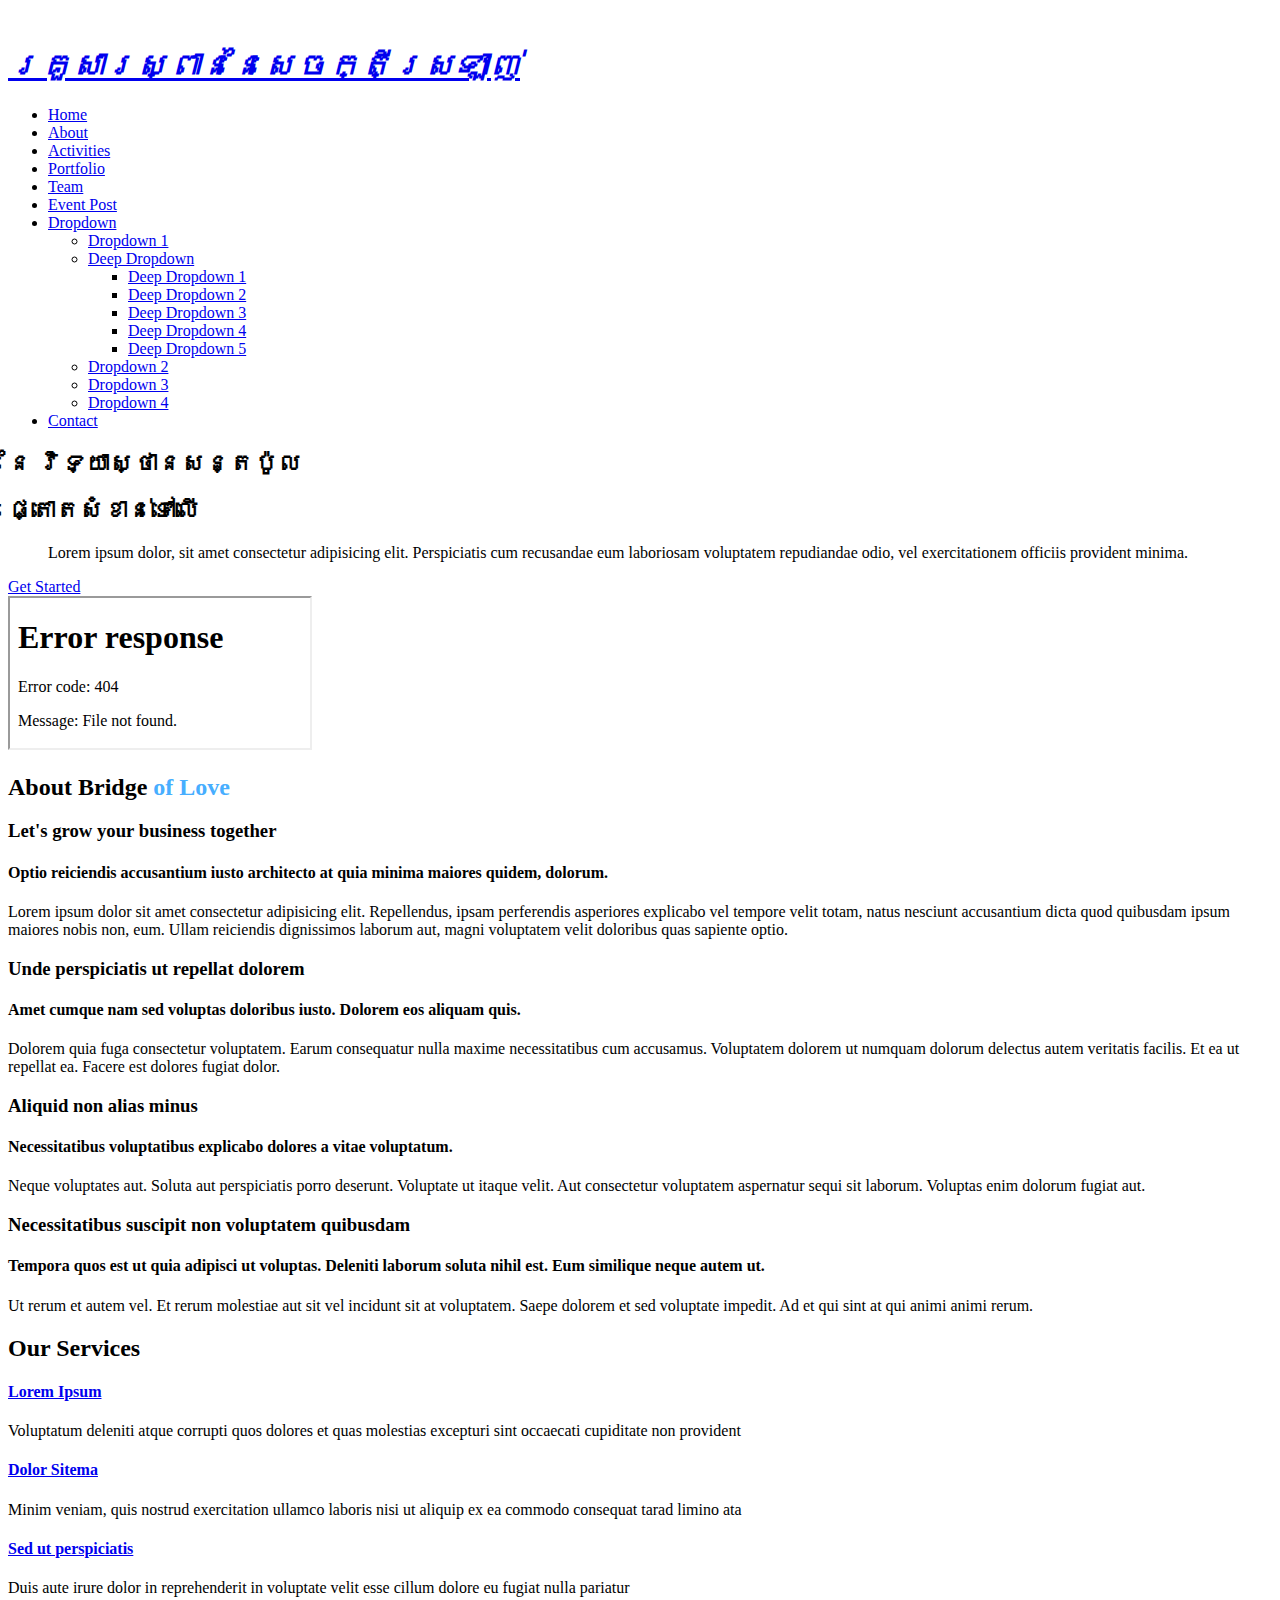
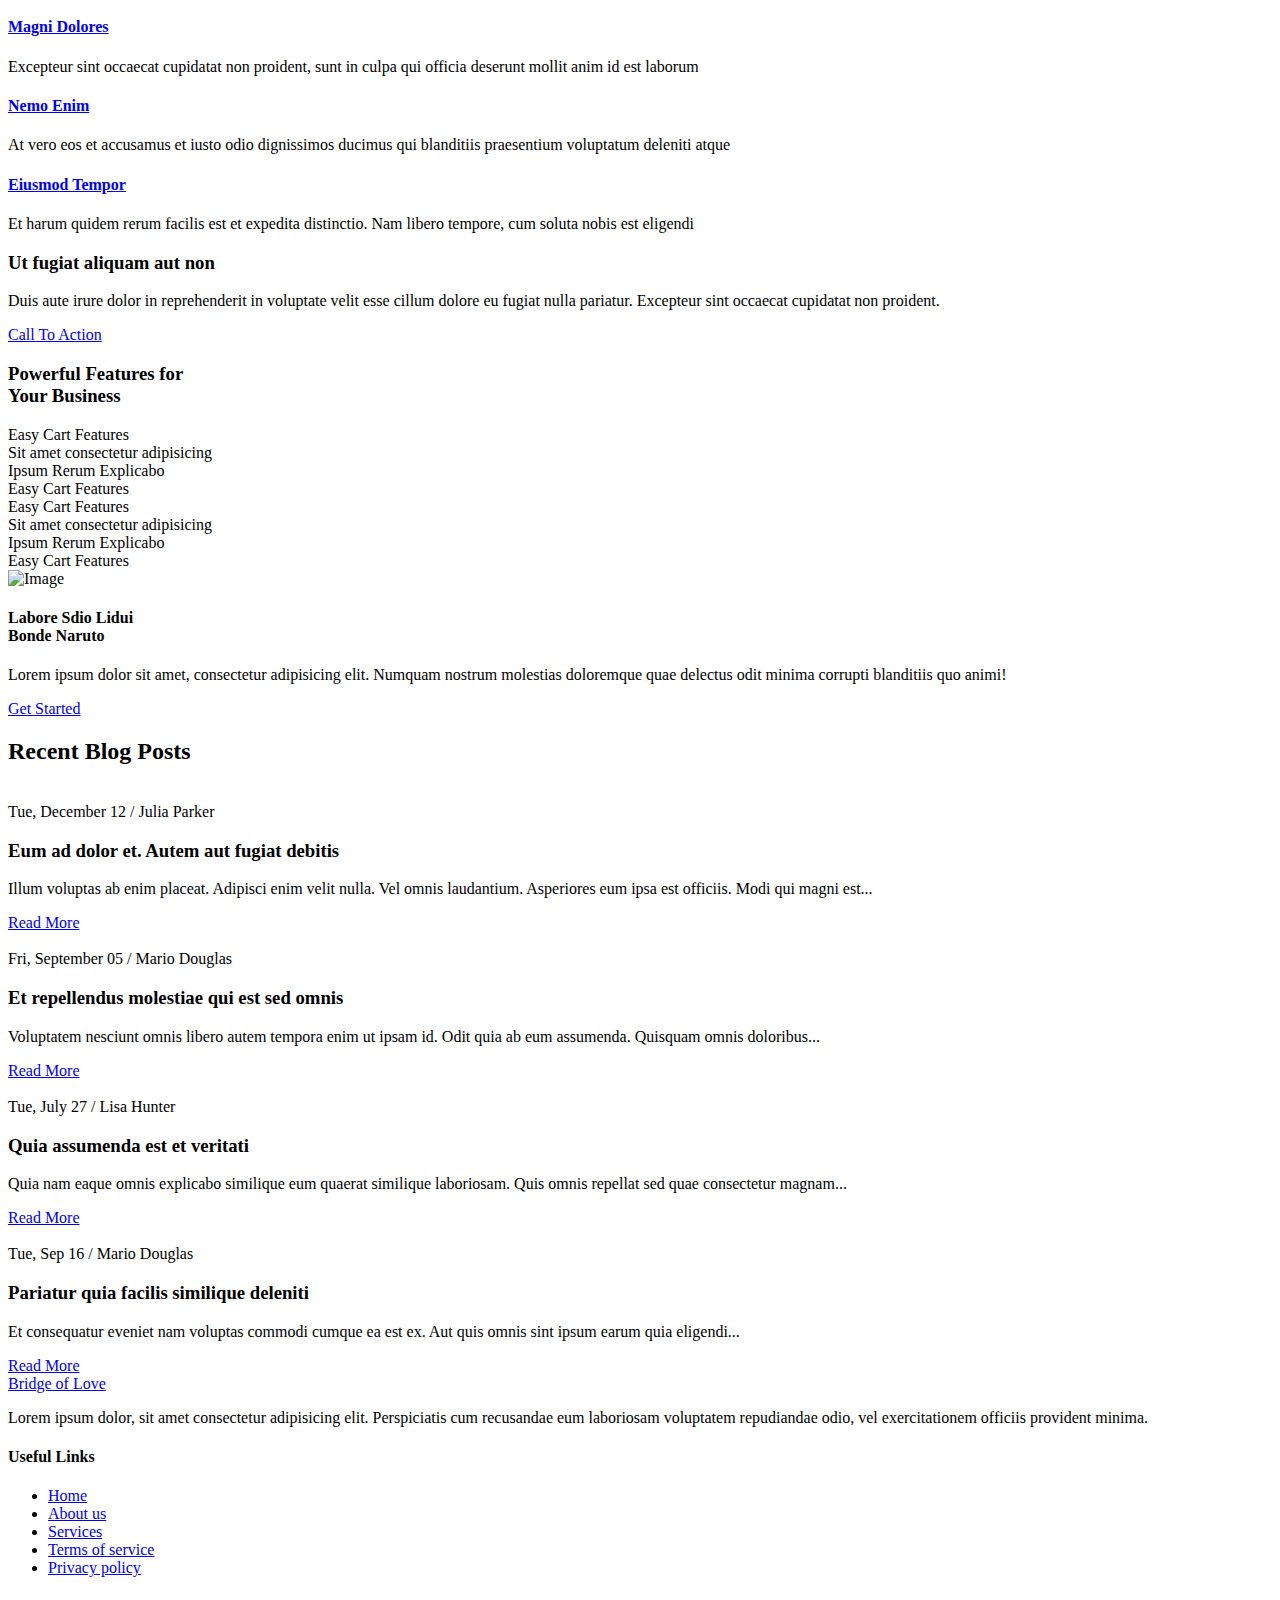
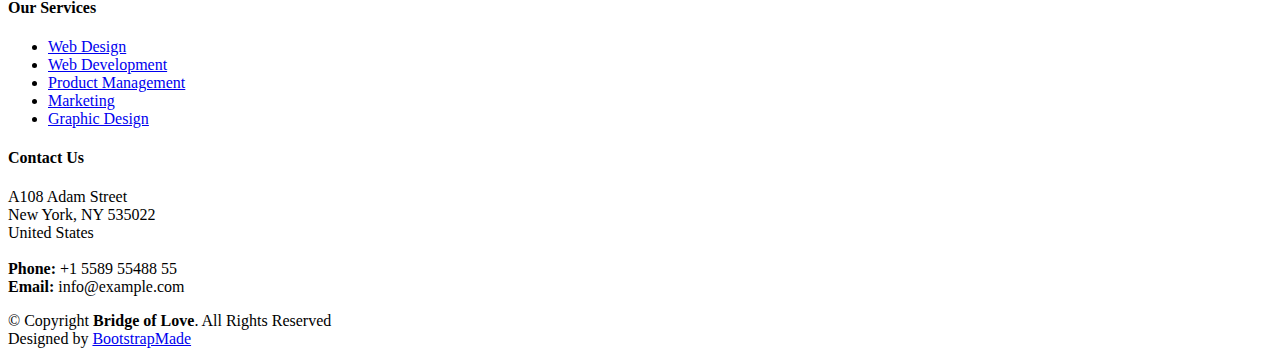
==== index.html @ 754dbce5 "bridge olaods" ====
<!DOCTYPE html>
<html lang="en">

<head>
  <meta charset="utf-8">
  <meta content="width=device-width, initial-scale=1.0" name="viewport">

  <title>Bridge of Love SPI</title>
  <meta content="" name="description">
  <meta content="" name="keywords">

  <!-- Favicons -->
  <link href="assets/img/logo_bridge_of_love/logo.jpg" rel="icon">
  <link href="assets/img/logo_bridge_of_love/logo.jpg" rel="apple-touch-icon">

  <!-- Google Fonts -->
  <link rel="preconnect" href="https://fonts.googleapis.com">
  <link rel="preconnect" href="https://fonts.gstatic.com" crossorigin>
  <link href="https://fonts.googleapis.com/css2?family=Open+Sans:ital,wght@0,300;0,400;0,500;0,600;0,700;1,300;1,400;1,600;1,700&family=Montserrat:ital,wght@0,300;0,400;0,500;0,600;0,700;1,300;1,400;1,500;1,600;1,700&family=Raleway:ital,wght@0,300;0,400;0,500;0,600;0,700;1,300;1,400;1,500;1,600;1,700&display=swap" rel="stylesheet">

  <!-- Vendor CSS Files -->
  <link href="assets/vendor/bootstrap/css/bootstrap.min.css" rel="stylesheet">
  <link href="assets/vendor/bootstrap-icons/bootstrap-icons.css" rel="stylesheet">
  <link href="assets/vendor/aos/aos.css" rel="stylesheet">
  <link href="assets/vendor/glightbox/css/glightbox.min.css" rel="stylesheet">
  <link href="assets/vendor/swiper/swiper-bundle.min.css" rel="stylesheet">
  <link href="assets/vendor/remixicon/remixicon.css" rel="stylesheet">

  <!-- Template Main CSS File -->
  <link href="assets/css/main.css" rel="stylesheet">

  <!-- =======================================================
  * Template Name: Nova
  * Template URL: https://bootstrapmade.com/nova-bootstrap-business-template/
  * Updated: Mar 17 2024 with Bootstrap v5.3.3
  * Author: BootstrapMade.com
  * License: https://bootstrapmade.com/license/
  ======================================================== -->
</head>

<body class="page-index">

  <!-- ======= Header ======= -->
  <header id="header" class="header d-flex align-items-center fixed-top">
    <div class="container-fluid container-xl d-flex align-items-center justify-content-between">

      <a href="index.html" class="logo d-flex align-items-center" >
        <!-- Uncomment the line below if you also wish to use an image logo -->
        <img src="assets/img/logo_bridge_of_love/logo.jpg" alt="" style="width: 10vh;">

        <h1 class="d-flex align-items-center"><i>គ្រួសារស្ពាននៃសេចក្តីស្រឡាញ់</i><br>
        </h1>
        
      </a>

      <i class="mobile-nav-toggle mobile-nav-show bi bi-list"></i>
      <i class="mobile-nav-toggle mobile-nav-hide d-none bi bi-x"></i>

      <nav id="navbar" class="navbar">
        <ul>
          <li><a href="index.html" class="active">Home</a></li>
          <li><a href="about.html">About</a></li>
          <li><a href="services.html">Activities</a></li>
          <li><a href="portfolio.html">Portfolio</a></li>
          <li><a href="team.html">Team</a></li>
          <li><a href="blog.html">Event Post</a></li>
          <li class="dropdown"><a href="#"><span>Dropdown</span> <i class="bi bi-chevron-down dropdown-indicator"></i></a>
            <ul>
              <li><a href="#">Dropdown 1</a></li>
              <li class="dropdown"><a href="#"><span>Deep Dropdown</span> <i class="bi bi-chevron-down dropdown-indicator"></i></a>
                <ul>
                  <li><a href="#">Deep Dropdown 1</a></li>
                  <li><a href="#">Deep Dropdown 2</a></li>
                  <li><a href="#">Deep Dropdown 3</a></li>
                  <li><a href="#">Deep Dropdown 4</a></li>
                  <li><a href="#">Deep Dropdown 5</a></li>
                </ul>
              </li>
              <li><a href="#">Dropdown 2</a></li>
              <li><a href="#">Dropdown 3</a></li>
              <li><a href="#">Dropdown 4</a></li>
            </ul>
          </li>
          <li><a href="contact.html">Contact</a></li>
        </ul>
      </nav><!-- .navbar -->

    </div>
  </header><!-- End Header -->

  <!-- ======= Hero Section ======= -->
  <section id="hero" class="hero d-flex align-items-center">
    
    <div class="container">
      <h2 class="d-flex align-items-center">នៃ វិទ្យាស្ថានសន្តប៉ូល</h2>
      <div class="row">
       
        <div class="col-xl-4">
          
          <h2 data-aos="fade-up">ផ្តោតសំខាន់ទៅលើ</h2>
          <blockquote data-aos="fade-up" data-aos-delay="100">
            <p>Lorem ipsum dolor, sit amet consectetur adipisicing elit. Perspiciatis cum recusandae eum laboriosam voluptatem repudiandae odio, vel exercitationem officiis provident minima. </p>
          </blockquote>
          <div class="d-flex" data-aos="fade-up" data-aos-delay="200">
            <a href="#about" class="btn-get-started">Get Started</a>
            
            <!-- <a href="https://www.youtube.com/watch?v=LXb3EKWsInQ" class="glightbox btn-watch-video d-flex align-items-center"><i class="bi bi-play-circle"></i><span>Watch Video</span></a> -->
            
          </div>
          <iframe src="/Nova/Nova/assets/img/vdo/18_BOF.mp4" frameborder="1"></iframe>
        </div>
      </div>
    </div>
  </section><!-- End Hero Section -->

  <main id="main">

    <!-- ======= Why Choose Us Section ======= -->
    <section id="why-us" class="why-us">
      <div class="container" data-aos="fade-up">

        <div class="section-header">
          <h2 class="about-br">About Bridge <b style="color: #47aeff;">of Love</b> </h2>

        </div>

        <div class="row g-0" data-aos="fade-up" data-aos-delay="200">

          <div class="col-xl-5 img-bg" style="background-image: url('assets/img/misson/bridge_pos1_miss.png');height:100% " ></div>
          <div class="col-xl-7 slides  position-relative">

            <div class="slides-1 swiper">
              <div class="swiper-wrapper">

                <div class="swiper-slide">
                  <div class="item">
                    <h3 class="mb-3">Let's grow your business together</h3>
                    <h4 class="mb-3">Optio reiciendis accusantium iusto architecto at quia minima maiores quidem, dolorum.</h4>
                    <p>Lorem ipsum dolor sit amet consectetur adipisicing elit. Repellendus, ipsam perferendis asperiores explicabo vel tempore velit totam, natus nesciunt accusantium dicta quod quibusdam ipsum maiores nobis non, eum. Ullam reiciendis dignissimos laborum aut, magni voluptatem velit doloribus quas sapiente optio.</p>
                  </div>
                </div><!-- End slide item -->

                <div class="swiper-slide">
                  <div class="item">
                    <h3 class="mb-3">Unde perspiciatis ut repellat dolorem</h3>
                    <h4 class="mb-3">Amet cumque nam sed voluptas doloribus iusto. Dolorem eos aliquam quis.</h4>
                    <p>Dolorem quia fuga consectetur voluptatem. Earum consequatur nulla maxime necessitatibus cum accusamus. Voluptatem dolorem ut numquam dolorum delectus autem veritatis facilis. Et ea ut repellat ea. Facere est dolores fugiat dolor.</p>
                  </div>
                </div><!-- End slide item -->

                <div class="swiper-slide">
                  <div class="item">
                    <h3 class="mb-3">Aliquid non alias minus</h3>
                    <h4 class="mb-3">Necessitatibus voluptatibus explicabo dolores a vitae voluptatum.</h4>
                    <p>Neque voluptates aut. Soluta aut perspiciatis porro deserunt. Voluptate ut itaque velit. Aut consectetur voluptatem aspernatur sequi sit laborum. Voluptas enim dolorum fugiat aut.</p>
                  </div>
                </div><!-- End slide item -->

                <div class="swiper-slide">
                  <div class="item">
                    <h3 class="mb-3">Necessitatibus suscipit non voluptatem quibusdam</h3>
                    <h4 class="mb-3">Tempora quos est ut quia adipisci ut voluptas. Deleniti laborum soluta nihil est. Eum similique neque autem ut.</h4>
                    <p>Ut rerum et autem vel. Et rerum molestiae aut sit vel incidunt sit at voluptatem. Saepe dolorem et sed voluptate impedit. Ad et qui sint at qui animi animi rerum.</p>
                  </div>
                </div><!-- End slide item -->

              </div>
              <div class="swiper-pagination"></div>
            </div>
            <div class="swiper-button-prev"></div>
            <div class="swiper-button-next"></div>
          </div>

        </div>

      </div>
    </section><!-- End Why Choose Us Section -->

    <!-- ======= Our Services Section ======= -->
    <section id="services-list" class="services-list">
      <div class="container" data-aos="fade-up">

        <div class="section-header">
          <h2>Our Services</h2>

        </div>

        <div class="row gy-5">

          <div class="col-lg-4 col-md-6 service-item d-flex" data-aos="fade-up" data-aos-delay="100">
            <div class="icon flex-shrink-0"><i class="bi bi-briefcase" style="color: #f57813;"></i></div>
            <div>
              <h4 class="title"><a href="#" class="stretched-link">Lorem Ipsum</a></h4>
              <p class="description">Voluptatum deleniti atque corrupti quos dolores et quas molestias excepturi sint occaecati cupiditate non provident</p>
            </div>
          </div>
          <!-- End Service Item -->

          <div class="col-lg-4 col-md-6 service-item d-flex" data-aos="fade-up" data-aos-delay="200">
            <div class="icon flex-shrink-0"><i class="bi bi-card-checklist" style="color: #15a04a;"></i></div>
            <div>
              <h4 class="title"><a href="#" class="stretched-link">Dolor Sitema</a></h4>
              <p class="description">Minim veniam, quis nostrud exercitation ullamco laboris nisi ut aliquip ex ea commodo consequat tarad limino ata</p>
            </div>
          </div><!-- End Service Item -->

          <div class="col-lg-4 col-md-6 service-item d-flex" data-aos="fade-up" data-aos-delay="300">
            <div class="icon flex-shrink-0"><i class="bi bi-bar-chart" style="color: #d90769;"></i></div>
            <div>
              <h4 class="title"><a href="#" class="stretched-link">Sed ut perspiciatis</a></h4>
              <p class="description">Duis aute irure dolor in reprehenderit in voluptate velit esse cillum dolore eu fugiat nulla pariatur</p>
            </div>
          </div><!-- End Service Item -->

          <div class="col-lg-4 col-md-6 service-item d-flex" data-aos="fade-up" data-aos-delay="400">
            <div class="icon flex-shrink-0"><i class="bi bi-binoculars" style="color: #15bfbc;"></i></div>
            <div>
              <h4 class="title"><a href="#" class="stretched-link">Magni Dolores</a></h4>
              <p class="description">Excepteur sint occaecat cupidatat non proident, sunt in culpa qui officia deserunt mollit anim id est laborum</p>
            </div>
          </div><!-- End Service Item -->

          <div class="col-lg-4 col-md-6 service-item d-flex" data-aos="fade-up" data-aos-delay="500">
            <div class="icon flex-shrink-0"><i class="bi bi-brightness-high" style="color: #f5cf13;"></i></div>
            <div>
              <h4 class="title"><a href="#" class="stretched-link">Nemo Enim</a></h4>
              <p class="description">At vero eos et accusamus et iusto odio dignissimos ducimus qui blanditiis praesentium voluptatum deleniti atque</p>
            </div>
          </div><!-- End Service Item -->

          <div class="col-lg-4 col-md-6 service-item d-flex" data-aos="fade-up" data-aos-delay="600">
            <div class="icon flex-shrink-0"><i class="bi bi-calendar4-week" style="color: #1335f5;"></i></div>
            <div>
              <h4 class="title"><a href="#" class="stretched-link">Eiusmod Tempor</a></h4>
              <p class="description">Et harum quidem rerum facilis est et expedita distinctio. Nam libero tempore, cum soluta nobis est eligendi</p>
            </div>
          </div><!-- End Service Item -->

        </div>

      </div>
    </section><!-- End Our Services Section -->

    <!-- ======= Call To Action Section ======= -->
    <section id="call-to-action" class="call-to-action">
      <div class="container" data-aos="fade-up">
        <div class="row justify-content-center">
          <div class="col-lg-6 text-center">
            <h3>Ut fugiat aliquam aut non</h3>
            <p>Duis aute irure dolor in reprehenderit in voluptate velit esse cillum dolore eu fugiat nulla pariatur. Excepteur sint occaecat cupidatat non proident.</p>
            <a class="cta-btn" href="#">Call To Action</a>
          </div>
        </div>

      </div>
    </section><!-- End Call To Action Section -->

    <!-- ======= Features Section ======= -->
    <section id="features" class="features">

      <div class="container" data-aos="fade-up">
        <div class="row">
          <div class="col-lg-7" data-aos="fade-up" data-aos-delay="100">
            <h3>Powerful Features for <br>Your Business</h3>

            <div class="row gy-4">

              <div class="col-md-6">
                <div class="icon-list d-flex">
                  <i class="ri-store-line" style="color: #ffbb2c;"></i>
                  <span>Easy Cart Features</span>
                </div>
              </div><!-- End Icon List Item-->

              <div class="col-md-6">
                <div class="icon-list d-flex">
                  <i class="ri-bar-chart-box-line" style="color: #5578ff;"></i>
                  <span>Sit amet consectetur adipisicing</span>
                </div>
              </div><!-- End Icon List Item-->

              <div class="col-md-6">
                <div class="icon-list d-flex">
                  <i class="ri-calendar-todo-line" style="color: #e80368;"></i>
                  <span>Ipsum Rerum Explicabo</span>
                </div>
              </div><!-- End Icon List Item-->

              <div class="col-md-6">
                <div class="icon-list d-flex">
                  <i class="ri-paint-brush-line" style="color: #e361ff;"></i>
                  <span>Easy Cart Features</span>
                </div>
              </div><!-- End Icon List Item-->

              <div class="col-md-6">
                <div class="icon-list d-flex">
                  <i class="ri-database-2-line" style="color: #47aeff;"></i>
                  <span>Easy Cart Features</span>
                </div>
              </div><!-- End Icon List Item-->

              <div class="col-md-6">
                <div class="icon-list d-flex">
                  <i class="ri-gradienter-line" style="color: #ffa76e;"></i>
                  <span>Sit amet consectetur adipisicing</span>
                </div>
              </div><!-- End Icon List Item-->

              <div class="col-md-6">
                <div class="icon-list d-flex">
                  <i class="ri-file-list-3-line" style="color: #11dbcf;"></i>
                  <span>Ipsum Rerum Explicabo</span>
                </div>
              </div><!-- End Icon List Item-->

              <div class="col-md-6">
                <div class="icon-list d-flex">
                  <i class="ri-base-station-line" style="color: #ff5828;"></i>
                  <span>Easy Cart Features</span>
                </div>
              </div><!-- End Icon List Item-->
            </div>
          </div>
          <div class="col-lg-5 position-relative" data-aos="fade-up" data-aos-delay="200">
            <div class="phone-wrap">
              <img src="assets/img/iphone.png" alt="Image" class="img-fluid">
            </div>
          </div>
        </div>

      </div>

      <div class="details">
        <div class="container" data-aos="fade-up" data-aos-delay="300">
          <div class="row">
            <div class="col-md-6">
              <h4>Labore Sdio Lidui<br>Bonde Naruto</h4>
              <p>Lorem ipsum dolor sit amet, consectetur adipisicing elit. Numquam nostrum molestias doloremque quae delectus odit minima corrupti blanditiis quo animi!</p>
              <a href="#about" class="btn-get-started">Get Started</a>
            </div>
          </div>

        </div>
      </div>

    </section><!-- End Features Section -->

    <!-- ======= Recent Blog Posts Section ======= -->
    <section id="recent-posts" class="recent-posts">
      <div class="container" data-aos="fade-up">

        <div class="section-header">
          <h2>Recent Blog Posts</h2>

        </div>

        <div class="row gy-5">

          <div class="col-xl-3 col-md-6" data-aos="fade-up" data-aos-delay="100">
            <div class="post-box">
              <div class="post-img"><img src="assets/img/blog/blog-1.jpg" class="img-fluid" alt=""></div>
              <div class="meta">
                <span class="post-date">Tue, December 12</span>
                <span class="post-author"> / Julia Parker</span>
              </div>
              <h3 class="post-title">Eum ad dolor et. Autem aut fugiat debitis</h3>
              <p>Illum voluptas ab enim placeat. Adipisci enim velit nulla. Vel omnis laudantium. Asperiores eum ipsa est officiis. Modi qui magni est...</p>
              <a href="blog-details.html" class="readmore stretched-link"><span>Read More</span><i class="bi bi-arrow-right"></i></a>
            </div>
          </div>

          <div class="col-xl-3 col-md-6" data-aos="fade-up" data-aos-delay="200">
            <div class="post-box">
              <div class="post-img"><img src="assets/img/blog/blog-2.jpg" class="img-fluid" alt=""></div>
              <div class="meta">
                <span class="post-date">Fri, September 05</span>
                <span class="post-author"> / Mario Douglas</span>
              </div>
              <h3 class="post-title">Et repellendus molestiae qui est sed omnis</h3>
              <p>Voluptatem nesciunt omnis libero autem tempora enim ut ipsam id. Odit quia ab eum assumenda. Quisquam omnis doloribus...</p>
              <a href="blog-details.html" class="readmore stretched-link"><span>Read More</span><i class="bi bi-arrow-right"></i></a>
            </div>
          </div>

          <div class="col-xl-3 col-md-6" data-aos="fade-up" data-aos-delay="300">
            <div class="post-box">
              <div class="post-img"><img src="assets/img/blog/blog-3.jpg" class="img-fluid" alt=""></div>
              <div class="meta">
                <span class="post-date">Tue, July 27</span>
                <span class="post-author"> / Lisa Hunter</span>
              </div>
              <h3 class="post-title">Quia assumenda est et veritati</h3>
              <p>Quia nam eaque omnis explicabo similique eum quaerat similique laboriosam. Quis omnis repellat sed quae consectetur magnam...</p>
              <a href="blog-details.html" class="readmore stretched-link"><span>Read More</span><i class="bi bi-arrow-right"></i></a>
            </div>
          </div>

          <div class="col-xl-3 col-md-6" data-aos="fade-up" data-aos-delay="400">
            <div class="post-box">
              <div class="post-img"><img src="assets/img/blog/blog-4.jpg" class="img-fluid" alt=""></div>
              <div class="meta">
                <span class="post-date">Tue, Sep 16</span>
                <span class="post-author"> / Mario Douglas</span>
              </div>
              <h3 class="post-title">Pariatur quia facilis similique deleniti</h3>
              <p>Et consequatur eveniet nam voluptas commodi cumque ea est ex. Aut quis omnis sint ipsum earum quia eligendi...</p>
              <a href="blog-details.html" class="readmore stretched-link"><span>Read More</span><i class="bi bi-arrow-right"></i></a>
            </div>
          </div>

        </div>

      </div>
    </section><!-- End Recent Blog Posts Section -->

  </main><!-- End #main -->

  <!-- ======= Footer ======= -->
  <footer id="footer" class="footer">

    <div class="footer-content">
      <div class="container">
        <div class="row gy-4">
          <div class="col-lg-5 col-md-12 footer-info">
            <a href="index.html" class="logo d-flex align-items-center">
              <span>Bridge of Love</span>
            </a>
            <p>Lorem ipsum dolor, sit amet consectetur adipisicing elit. Perspiciatis cum recusandae eum laboriosam voluptatem repudiandae odio, vel exercitationem officiis provident minima.</p>
            <div class="social-links d-flex  mt-3">
              <a href="#" class="twitter"><i class="bi bi-twitter"></i></a>
              <a href="#" class="facebook"><i class="bi bi-facebook"></i></a>
              <a href="#" class="instagram"><i class="bi bi-instagram"></i></a>
              <a href="#" class="linkedin"><i class="bi bi-linkedin"></i></a>
            </div>
          </div>

          <div class="col-lg-2 col-6 footer-links">
            <h4>Useful Links</h4>
            <ul>
              <li><i class="bi bi-dash"></i> <a href="#">Home</a></li>
              <li><i class="bi bi-dash"></i> <a href="#">About us</a></li>
              <li><i class="bi bi-dash"></i> <a href="#">Services</a></li>
              <li><i class="bi bi-dash"></i> <a href="#">Terms of service</a></li>
              <li><i class="bi bi-dash"></i> <a href="#">Privacy policy</a></li>
            </ul>
          </div>

          <div class="col-lg-2 col-6 footer-links">
            <h4>Our Services</h4>
            <ul>
              <li><i class="bi bi-dash"></i> <a href="#">Web Design</a></li>
              <li><i class="bi bi-dash"></i> <a href="#">Web Development</a></li>
              <li><i class="bi bi-dash"></i> <a href="#">Product Management</a></li>
              <li><i class="bi bi-dash"></i> <a href="#">Marketing</a></li>
              <li><i class="bi bi-dash"></i> <a href="#">Graphic Design</a></li>
            </ul>
          </div>

          <div class="col-lg-3 col-md-12 footer-contact text-center text-md-start">
            <h4>Contact Us</h4>
            <p>
              A108 Adam Street <br>
              New York, NY 535022<br>
              United States <br><br>
              <strong>Phone:</strong> +1 5589 55488 55<br>
              <strong>Email:</strong> info@example.com<br>
            </p>

          </div>

        </div>
      </div>
    </div>

    <div class="footer-legal">
      <div class="container">
        <div class="copyright">
          &copy; Copyright <strong><span>Bridge of Love</span></strong>. All Rights Reserved
        </div>
        <div class="credits">
          <!-- All the links in the footer should remain intact. -->
          <!-- You can delete the links only if you purchased the pro version. -->
          <!-- Licensing information: https://bootstrapmade.com/license/ -->
          <!-- Purchase the pro version with working PHP/AJAX contact form: https://bootstrapmade.com/nova-bootstrap-business-template/ -->
          Designed by <a href="https://bootstrapmade.com/">BootstrapMade</a>
        </div>
      </div>
    </div>
  </footer><!-- End Footer --><!-- End Footer -->

  <a href="#" class="scroll-top d-flex align-items-center justify-content-center"><i class="bi bi-arrow-up-short"></i></a>

  <div id="preloader"></div>

  <!-- Vendor JS Files -->
  <script src="assets/vendor/bootstrap/js/bootstrap.bundle.min.js"></script>
  <script src="assets/vendor/aos/aos.js"></script>
  <script src="assets/vendor/glightbox/js/glightbox.min.js"></script>
  <script src="assets/vendor/swiper/swiper-bundle.min.js"></script>
  <script src="assets/vendor/isotope-layout/isotope.pkgd.min.js"></script>
  <script src="assets/vendor/php-email-form/validate.js"></script>

  <!-- Template Main JS File -->
  <script src="assets/js/main.js"></script>

</body>

</html>
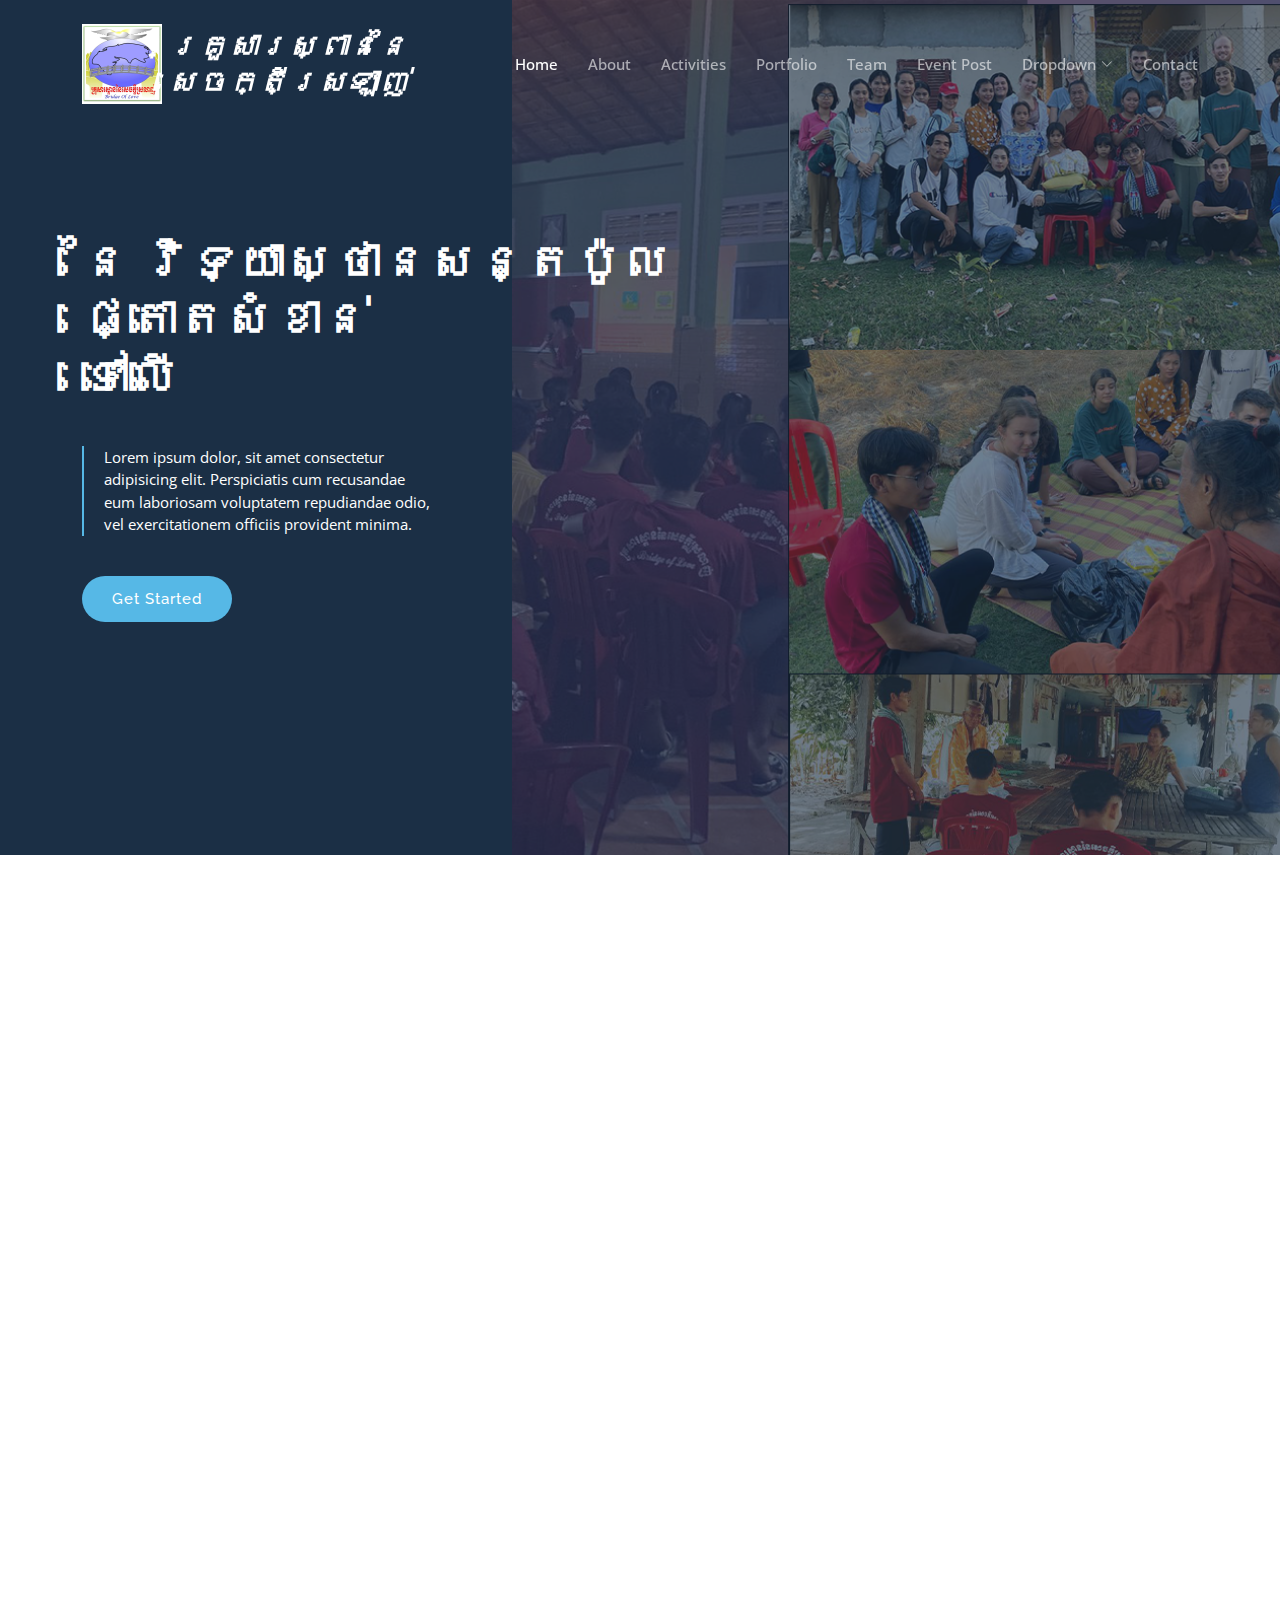
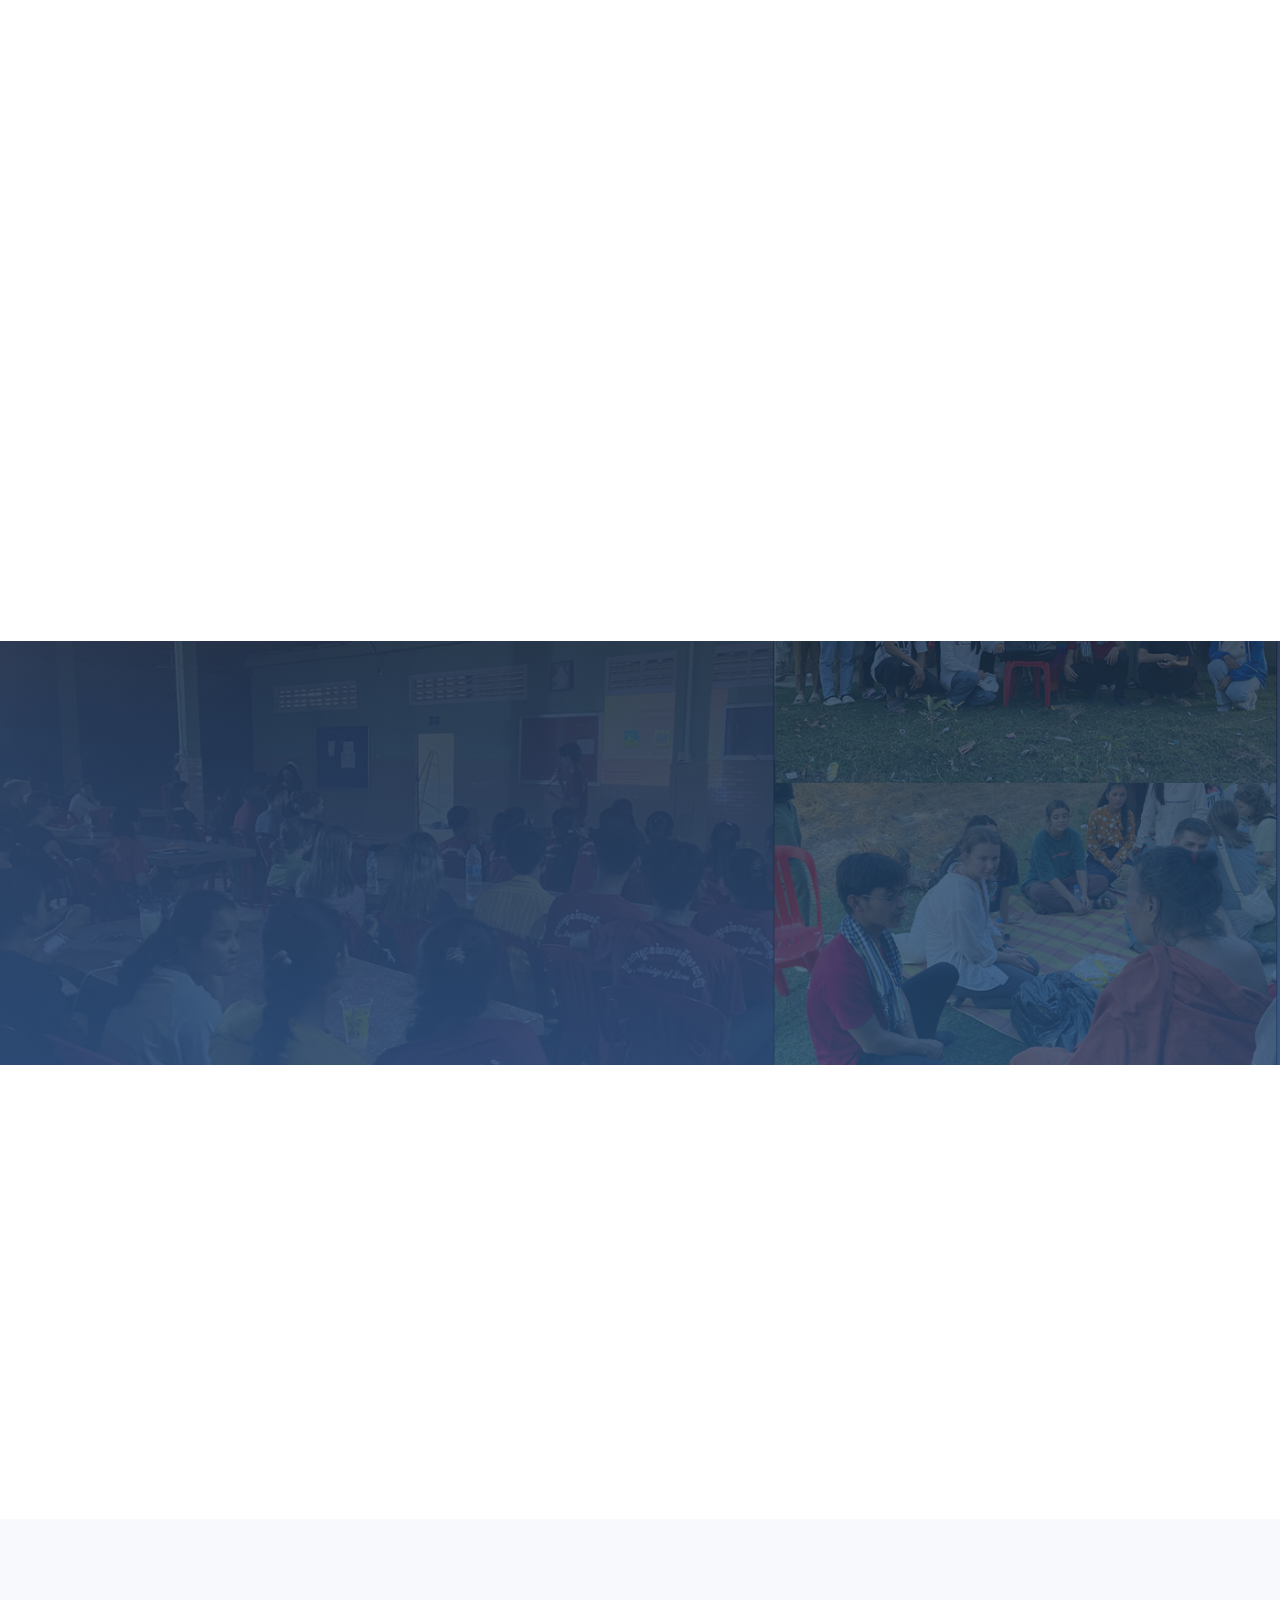
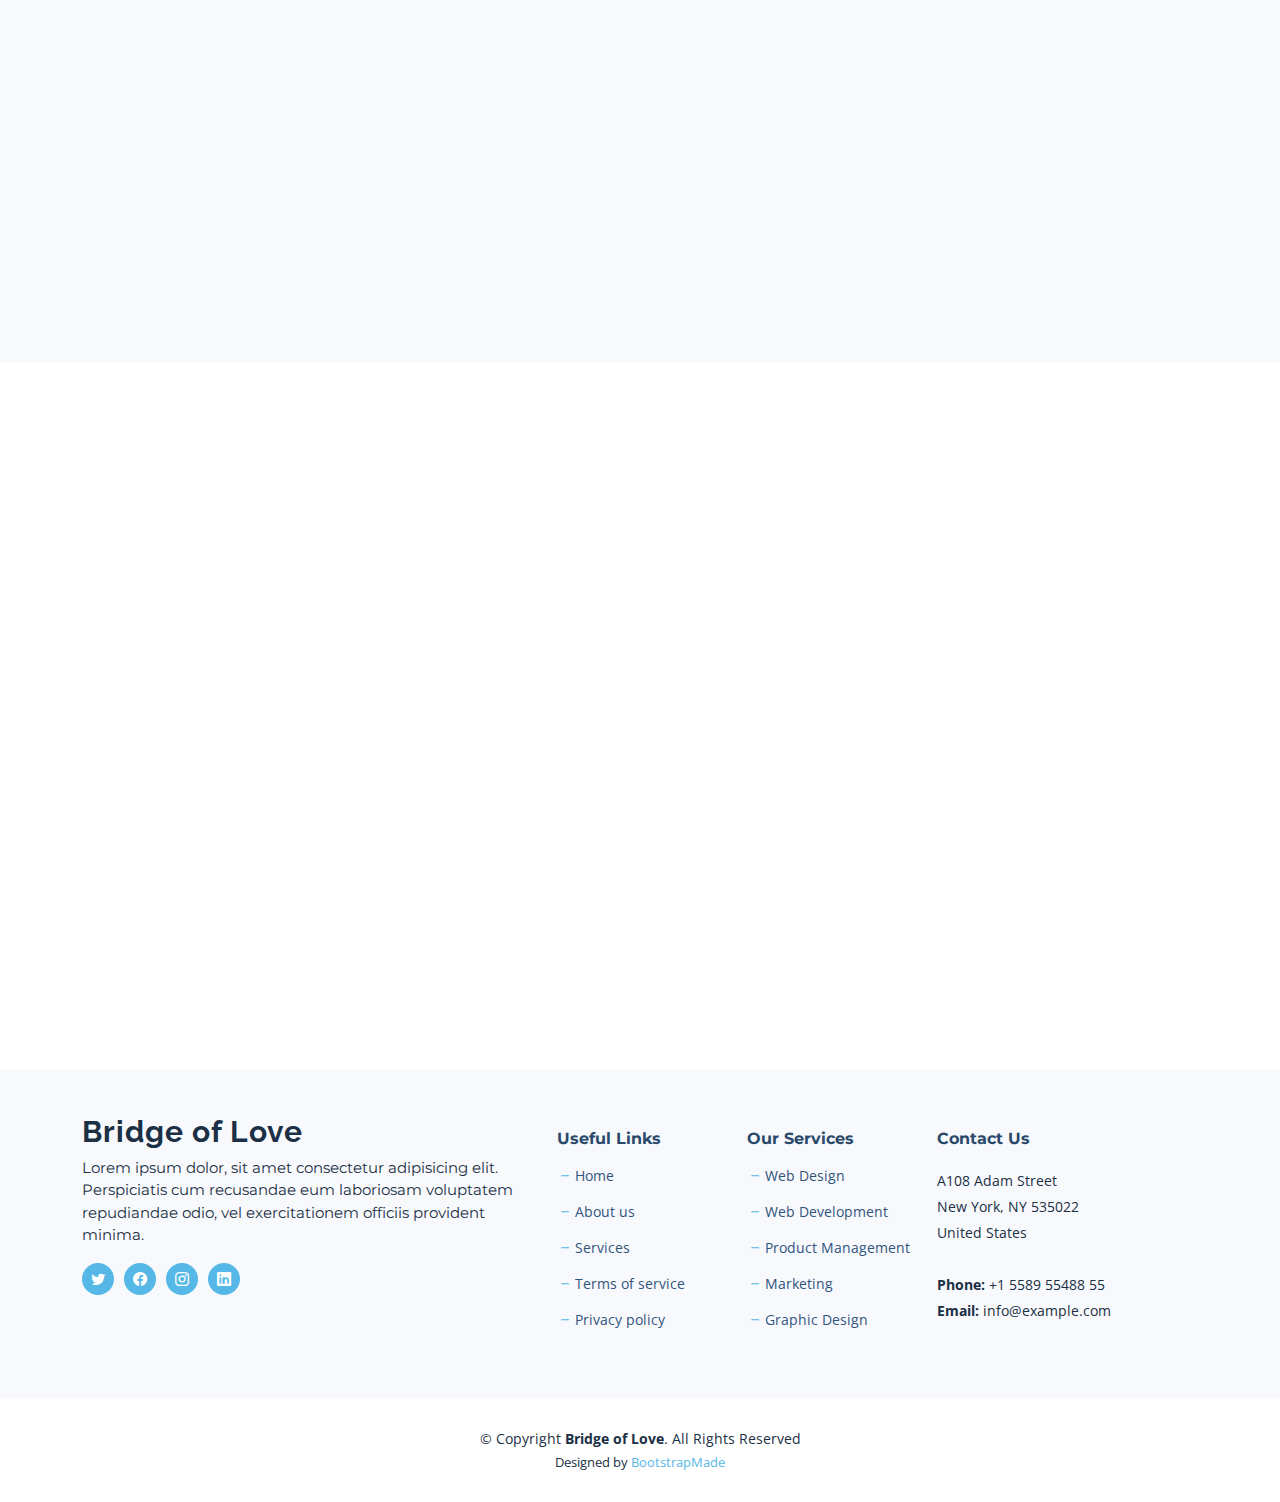
==== commit c8deffbf: "Update index.html" ====
--- a/index.html
+++ b/index.html
@@ -107,7 +107,7 @@
             <!-- <a href="https://www.youtube.com/watch?v=LXb3EKWsInQ" class="glightbox btn-watch-video d-flex align-items-center"><i class="bi bi-play-circle"></i><span>Watch Video</span></a> -->
             
           </div>
-          <iframe src="/Nova/Nova/assets/img/vdo/18_BOF.mp4" frameborder="1"></iframe>
+          
         </div>
       </div>
     </div>
@@ -506,4 +506,4 @@
 
 </body>
 
-</html>+</html>
